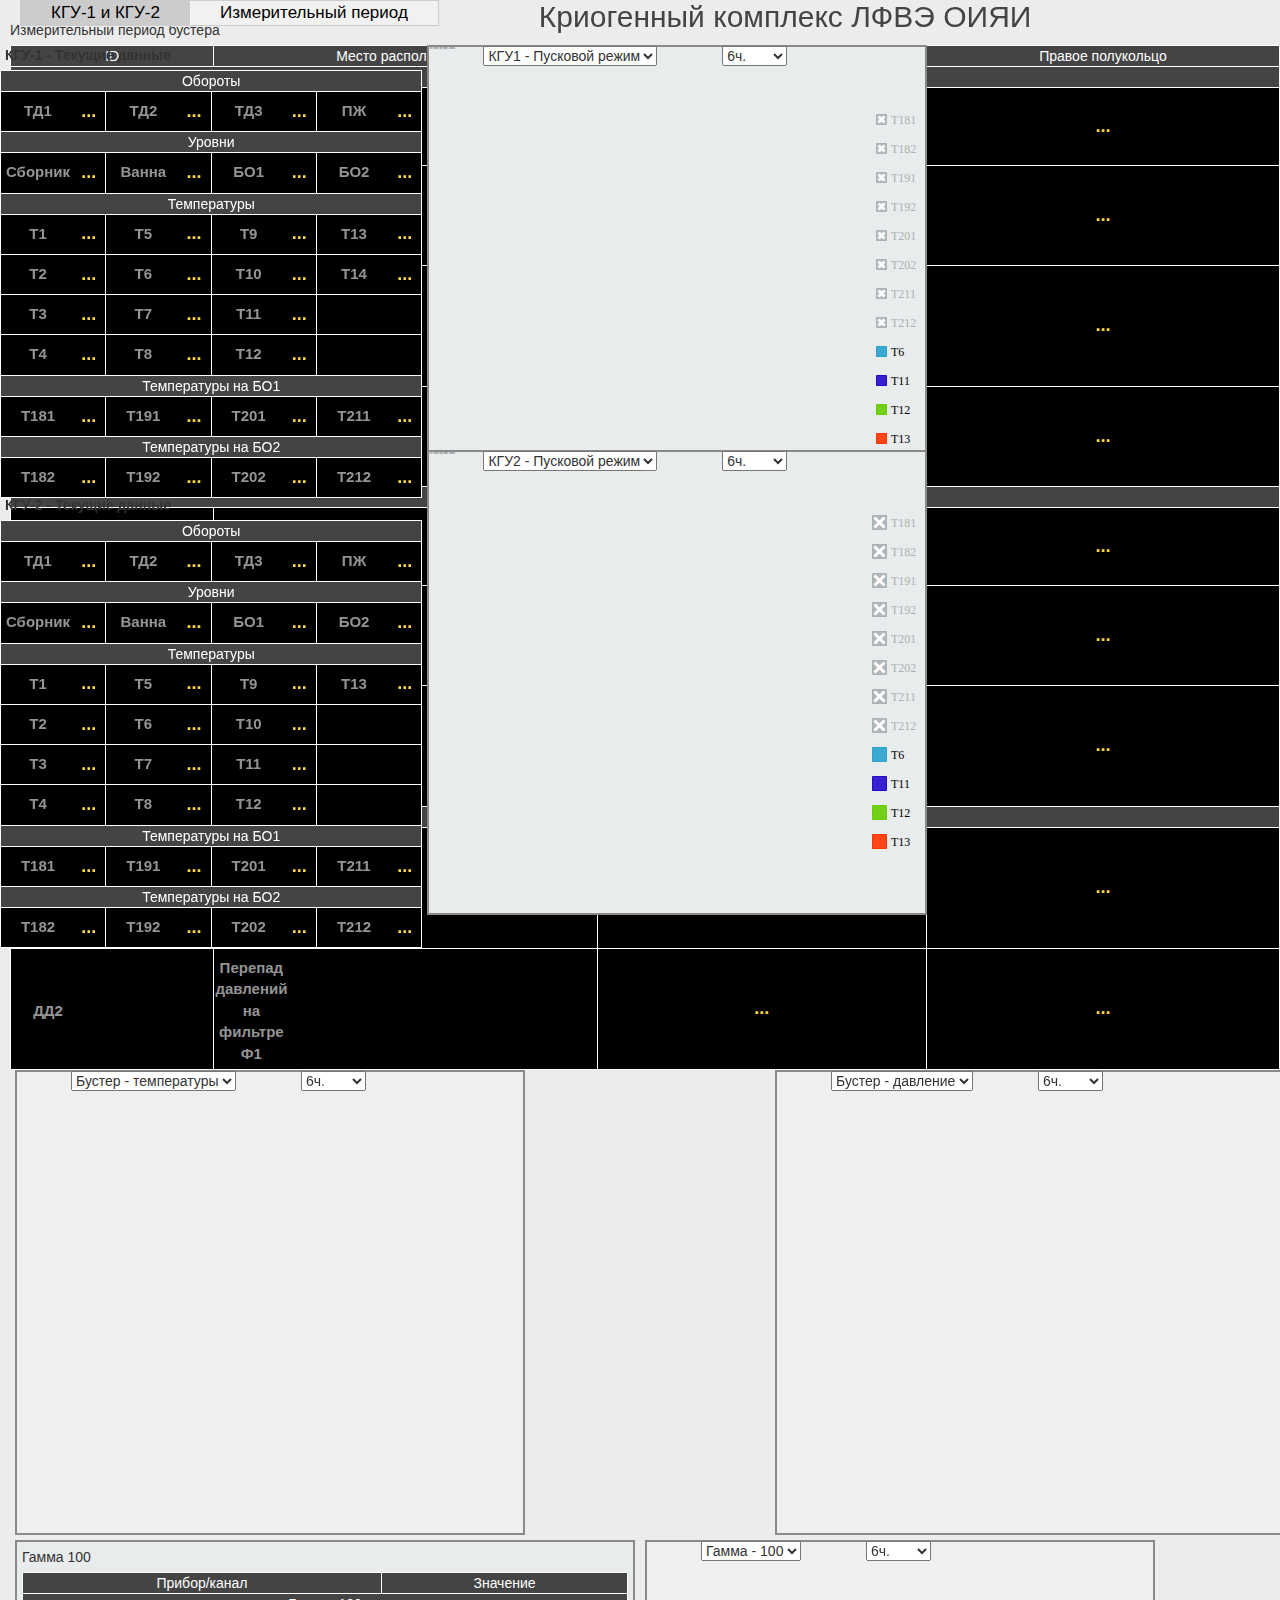
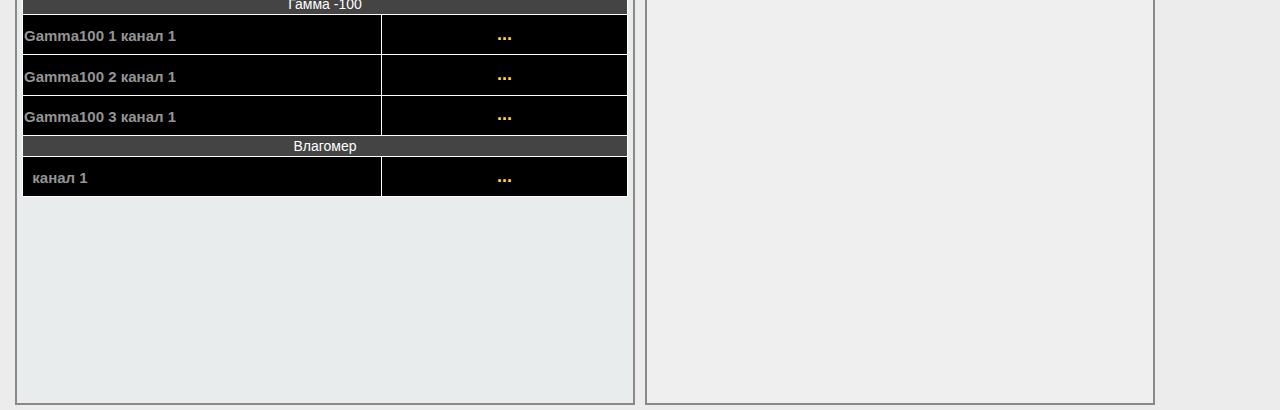
==== kgu4k/index.html @ 6a9b62e5 "Вс 04.04.21" ====
<!doctype html>
<html class="no-js" lang="">

<head>
    <script src="scripts/vendor/jquery.js"></script>
    <script src="amcharts/amcharts.js"></script>
    <script src="amcharts/serial.js"></script>
    <script src="amcharts/light.js"></script>
    <script src="amcharts/plugins/export/export.min.js"></script>
    <script src="scripts/canvasjs.min.js"></script>
    <script src="scripts/jquery.canvasjs.min.js"></script>
    <link rel="stylesheet" href="amcharts/plugins/export/export.css" type="text/css" media="all"/>
    <meta charset="utf-8">
    <meta name="description" content="">
    <meta name="viewport" content="width=device-width,initial-scale=1">
    <title>jinr arm v1</title>
    <!-- Place favicon.ico in the root directory -->
    <link rel="stylesheet" href="styles/main.css">
    <script src="scripts/vendor/modernizr.js"></script>
    <script src="scripts/vendor/pako.min.js"></script>
    <script src="scripts/vendor/jquery.js"></script>
    <script src="scripts/jquery.canvasjs.min.js"></script>
    <script src="scripts/plugins.js"></script>
    <script src="scripts/data.js"></script>
    <script src="scripts/js.cookie.js"></script>
    <script src="scripts/main.js"></script>
    <script src="scripts/tabs.js"></script>
    <meta http-equiv="Cache-Control" content="no-cache">
</head>

<body>

<div style="position: fixed;left: 0;top: 0;width: 100%;height: 5%">
    <ul class="tab" style="float: left;">
        <li><a href="javascript:void(0)" class="tablinks" onclick="openScr(event, 'All')" id="defaultOpen">КГУ-1 и
            КГУ-2</a></li>
        <li><a href="javascript:void(0)" class="tablinks" onclick="debugger;openScr(event, 'BOOSTER')">Измерительный период</a>
        </li>
    </ul>
    <h1 style="color: #444444; padding-left: 100px; float: left; margin: 0 0 0 0; font-size: 30px">Криогенный комплекс
        ЛФВЭ ОИЯИ</h1>
    <div id="timedisplay" style="float: left; padding-left: 10px"></div>
</div>


<div id="All" class="tabcontent">

    <div class="1dlines">
        <div class="1tablesContaner one_third  p11"><span class="d-head">КГУ-1 - Текущие данные</span>
            <table class="data-table" border="1">
                <tr>
                    <td class="b-head" colspan="4">Обороты</td>
                </tr>
                <tr>
                    <td>
                        <div class="c-head">ТД1</div>
                        <div class="int" data-id="45">...</div>
                    </td>
                    <td>
                        <div class="c-head">ТД2</div>
                        <div class="int" data-id="46">...</div>
                    </td>
                    <td>
                        <div class="c-head">ТД3</div>
                        <div class="int" data-id="47">...</div>
                    </td>
                    <td>
                        <div class="c-head">ПЖ</div>
                        <div class="int" data-id="51">...</div>
                    </td>
                </tr>
                <tr>
                    <td class="b-head" colspan="4">Уровни</td>
                </tr>
                <tr>
                    <td>
                        <div class="c-head">Сборник</div>
                        <div class="float" data-id="35">...</div>
                    </td>
                    <td>
                        <div class="c-head">Ванна</div>
                        <div class="float" data-id="36">...</div>
                    </td>
                    <td>
                        <div class="c-head">БО1</div>
                        <div class="float" data-id="32">...</div>
                    </td>
                    <td>
                        <div class="c-head">БО2</div>
                        <div class="float" data-id="33">...</div>
                    </td>
                </tr>
                <tr>
                    <td class="b-head" colspan="4">Температуры</td>
                </tr>
                <tr>
                    <td>
                        <div class="c-head">Т1</div>
                        <div class="float" data-id="5">...</div>
                    </td>
                    <td>
                        <div class="c-head">Т5</div>
                        <div class="float" data-id="11">...</div>
                    </td>
                    <td>
                        <div class="c-head">Т9</div>
                        <div class="float" data-id="23">...</div>
                    </td>
                    <td>
                        <div class="c-head">Т13</div>
                        <div class="float" data-id="111">...</div>
                    </td>
                </tr>
                <tr>
                    <td>
                        <div class="c-head">Т2</div>
                        <div class="float" data-id="7">...</div>
                    </td>
                    <td>
                        <div class="c-head">Т6</div>
                        <div class="float" data-id="12">...</div>
                    </td>
                    <td>
                        <div class="c-head">Т10</div>
                        <div class="float" data-id="24">...</div>
                    </td>
                        <td><div class="c-head">Т14</div><div class="float" data-id="31">...</div></td>                        
                </tr>
                <tr>
                    <td>
                        <div class="c-head">Т3</div>
                        <div class="float" data-id="9">...</div>
                    </td>
                    <td>
                        <div class="c-head">Т7</div>
                        <div class="float" data-id="26">...</div>
                    </td>
                    <td>
                        <div class="c-head">Т11</div>
                        <div class="float" data-id="28">...</div>
                    </td>
                    <td></td>
                </tr>
                <tr>
                    <td>
                        <div class="c-head">Т4</div>
                        <div class="float" data-id="10">...</div>
                    </td>
                    <td>
                        <div class="c-head">Т8</div>
                        <div class="float" data-id="27">...</div>
                    </td>
                    <td>
                        <div class="c-head">Т12</div>
                        <div class="float" data-id="29">...</div>
                    </td>
                    <td></td>
                </tr>
                <tr>
                    <td class="b-head" colspan="4">Температуры на БО1</td>
                </tr>
                <tr>
                    <td>
                        <div class="c-head">Т181</div>
                        <div class="float" data-id="14">...</div>
                    </td>
                    <td>
                        <div class="c-head">Т191</div>
                        <div class="float" data-id="15">...</div>
                    </td>
                    <td>
                        <div class="c-head">Т201</div>
                        <div class="float" data-id="16">...</div>
                    </td>
                    <td>
                        <div class="c-head">Т211</div>
                        <div class="float" data-id="17">...</div>
                    </td>
                </tr>
                <tr>
                    <td class="b-head" colspan="4">Температуры на БО2</td>
                </tr>
                <tr>
                    <td>
                        <div class="c-head">Т182</div>
                        <div class="float" data-id="18">...</div>
                    </td>
                    <td>
                        <div class="c-head">Т192</div>
                        <div class="float" data-id="19">...</div>
                    </td>
                    <td>
                        <div class="c-head">Т202</div>
                        <div class="float" data-id="20">...</div>
                    </td>
                    <td>
                        <div class="c-head">Т212</div>
                        <div class="float" data-id="21">...</div>
                    </td>
                </tr>
            </table>
        </div>

        <div class=" one_third  p12">
            <select class="graphSelect" name="" id="ch2modeselect" OnChange='ch2modechange()'>
                <option value="kgu1s" selected="selected">КГУ1 - Пусковой режим</option>
                <option value="kgu1w">КГУ1 - Рабочий режим</option>
                <option value="kgu1l">КГУ1 - Уровни</option>
                <option value="kgu12l">Уровни КГУ1-КГУ2 (%)</option>
            </select>
            <select class="graphSelect" name="" id="ch2periodselect" OnChange='ch2periodchange()'>
                <option value="online">onLine</option>
                <option value="1h">1ч.</option>
                <option value="6h" selected="selected">6ч.</option>
                <option value="24h">24ч.</option>
            </select>
            <div style="float:none" id="chart2" class="graphContaner"></div>
        </div>
    </div>
    <div class="1dlines">
        <div class="1tablesContaner one_third  p21"> <span class="d-head">КГУ-2 - Текущие данные</span>
            <table class="data-table" border="1">
                <tr>
                    <td class="b-head" colspan="4">Обороты</td>
                </tr>
                <tr>
                    <td>
                        <div class="c-head">ТД1</div>
                        <div class="int" data-id="95">...</div>
                    </td>
                    <td>
                        <div class="c-head">ТД2</div>
                        <div class="int" data-id="96">...</div>
                    </td>
                    <td>
                        <div class="c-head">ТД3</div>
                        <div class="int" data-id="97">...</div>
                    </td>
                    <td>
                        <div class="c-head">ПЖ</div>
                        <div class="int" data-id="101">...</div>
                    </td>
                </tr>
                <tr>
                    <td class="b-head" colspan="4">Уровни</td>
                </tr>
                <tr>
                    <td>
                        <div class="c-head">Сборник</div>
                        <div class="float" data-id="85">...</div>
                    </td>
                    <td>
                        <div class="c-head">Ванна</div>
                        <div class="float" data-id="86">...</div>
                    </td>
                    <td>
                        <div class="c-head">БО1</div>
                        <div class="float" data-id="82">...</div>
                    </td>
                    <td>
                        <div class="c-head">БО2</div>
                        <div class="float" data-id="83">...</div>
                    </td>
                </tr>
                <tr>
                    <td class="b-head" colspan="4">Температуры</td>
                </tr>
                <tr>
                    <td>
                        <div class="c-head">Т1</div>
                        <div class="float" data-id="55">...</div>
                    </td>
                    <td>
                        <div class="c-head">Т5</div>
                        <div class="float" data-id="61">...</div>
                    </td>
                    <td>
                        <div class="c-head">Т9</div>
                        <div class="float" data-id="73">...</div>
                    </td>
                    <td>
                        <div class="c-head">Т13</div>
                        <div class="float" data-id="112">...</div>
                    </td>
                </tr>
                <tr>
                    <td>
                        <div class="c-head">Т2</div>
                        <div class="float" data-id="57">...</div>
                    </td>
                    <td>
                        <div class="c-head">Т6</div>
                        <div class="float" data-id="62">...</div>
                    </td>
                    <td>
                        <div class="c-head">Т10</div>
                        <div class="float" data-id="74">...</div>
                    </td>
                    <td></td>
                </tr>
                <tr>
                    <td>
                        <div class="c-head">Т3</div>
                        <div class="float" data-id="59">...</div>
                    </td>
                    <td>
                        <div class="c-head">Т7</div>
                        <div class="float" data-id="76">...</div>
                    </td>
                    <td>
                        <div class="c-head">Т11</div>
                        <div class="float" data-id="78">...</div>
                    </td>
                    <td></td>
                </tr>
                <tr>
                    <td>
                        <div class="c-head">Т4</div>
                        <div class="float" data-id="60">...</div>
                    </td>
                    <td>
                        <div class="c-head">Т8</div>
                        <div class="float" data-id="77">...</div>
                    </td>
                    <td>
                        <div class="c-head">Т12</div>
                        <div class="float" data-id="79">...</div>
                    </td>
                    <td data-id=""></td>
                </tr>
                <tr>
                    <td class="b-head" colspan="4">Температуры на БО1</td>
                </tr>
                <tr>
                    <td>
                        <div class="c-head">Т181</div>
                        <div class="float" data-id="64">...</div>
                    </td>
                    <td>
                        <div class="c-head">Т191</div>
                        <div class="float" data-id="65">...</div>
                    </td>
                    <td>
                        <div class="c-head">Т201</div>
                        <div class="float" data-id="66">...</div>
                    </td>
                    <td>
                        <div class="c-head">Т211</div>
                        <div class="float" data-id="67">...</div>
                    </td>
                </tr>
                <tr>
                    <td class="b-head" colspan="4">Температуры на БО2</td>
                </tr>
                <tr>
                    <td>
                        <div class="c-head">Т182</div>
                        <div class="float" data-id="68">...</div>
                    </td>
                    <td>
                        <div class="c-head">Т192</div>
                        <div class="float" data-id="69">...</div>
                    </td>
                    <td>
                        <div class="c-head">Т202</div>
                        <div class="float" data-id="70">...</div>
                    </td>
                    <td>
                        <div class="c-head">Т212</div>
                        <div class="float" data-id="71">...</div>
                    </td>
                </tr>
            </table>
        </div>
        <div  class="one_third  p22">
            <select class="graphSelect" name="" id="ch3modeselect" OnChange='ch3modechange() '>
                <option value="kgu2s" selected="selected">КГУ2 - Пусковой режим</option>
                <option value="kgu2w">КГУ2 - Рабочий режим</option>
                <option value="kgu2l">КГУ2 - Уровни</option>
                <option value="kgu12l">Уровни КГУ1-КГУ2 (%)</option>
            </select>
            <select class="graphSelect" name="" id="ch3periodselect" OnChange='ch3periodchange() '>
                <option value="online">onLine</option>
                <option value="1h">1ч.</option>
                <option value="6h" selected="selected">6ч.</option>
                <option value="24h">24ч.</option>
            </select>
            <div style="float:none" id="chart3" class="graphContaner"></div>
        </div>
    </div>
    <div id="l1" class="dlines">
        <div class="p13">Измерительный период бустера
            <table class="booster-table" border="1">
                <tr>
                    <td>
                        <div class="b-head">ID</div>
                    </td>

                    <td>
                        <div class="b-head">Место расположения</div>
                    </td>
                    <td>
                        <div class="b-head">Левое полукольцо</div>
                    </td>
                    <td>
                        <div class="b-head">Правое полукольцо</div>
                    </td>
                </tr>
                <tr>
                    <td class="b-head" colspan="4">Температуры</td>
                </tr>

                <tr>
                    <td>
                        <div class="c-head">T1</div>
                    </td>
                    <td>
                        <div class="c-head">Т. гелия на входе в ИП</div>
                    </td>
                    <td>
                        <div class="float" data-idb="LT1">...</div>
                    </td>
                    <td>
                        <div class="float" data-idb="RT1">...</div>
                    </td>
                </tr>
                <tr>
                    <td>
                        <div class="c-head">T2</div>
                    </td>
                    <td>
                        <div class="c-head">Т. гелия на входе в полукольцо</div>
                    </td>
                    <td>
                        <div class="float" data-idb="LT2">...</div>
                    </td>
                    <td>
                        <div class="float" data-idb="RT2">...</div>
                    </td>
                </tr>
                <tr>
                    <td>
                        <div class="c-head">T3</div>
                    </td>
                    <td>
                        <div class="c-head">Т. гелия на выходе из полукольца</div>
                    </td>
                    <td>
                        <div class="float" data-idb="LT3">...</div>
                    </td>
                    <td>
                        <div class="float" data-idb="RT3">...</div>
                    </td>
                </tr>
                <tr>
                    <td>
                        <div class="c-head">T4</div>
                    </td>
                    <td>
                        <div class="c-head">Т. гелия на выходе из ИП</div>
                    </td>
                    <td>
                        <div class="float" data-idb="LT4">...</div>
                    </td>
                    <td>
                        <div class="float" data-idb="RT4">...</div>
                    </td>
                </tr>


                <tr>
                    <td class="b-head" colspan="4">Давление</td>
                </tr>
                <tr>
                    <td>
                        <div class="c-head">Д3</div>
                    </td>
                    <td>
                        <div class="c-head">Д. гелия на входе в ИП</div>
                    </td>
                    <td>
                        <div class="float" data-idb="LD3">...</div>
                    </td>
                    <td>
                        <div class="float" data-idb="RD3">...</div>
                    </td>
                </tr>
                <tr>
                    <td>
                        <div class="c-head">Д2</div>
                    </td>
                    <td>
                        <div class="c-head">Д. гелия на входе в полукольцо</div>
                    </td>
                    <td>
                        <div class="float" data-idb="LD2">...</div>
                    </td>
                    <td>
                        <div class="float" data-idb="RD2">...</div>
                    </td>
                </tr>
                <tr>
                    <td>
                        <div class="c-head">Д1</div>
                    </td>
                    <td>
                        <div class="c-head">Д. гелия на выходе из полукольца</div>
                    </td>
                    <td>
                        <div class="float" data-idb="LD1">...</div>
                    </td>
                    <td>
                        <div class="float" data-idb="RD1">...</div>
                    </td>
                </tr>
                <tr>
                    <td class="b-head" colspan="4">перепады давления</td>
                </tr>
                <tr>
                    <td>
                        <div class="c-head">ДД1</div>
                    </td>
                    <td>
                        <div class="c-head">Перепад давлений на входе и выходе ИП</div>
                    </td>
                    <td>
                        <div class="float" data-idb="LDD1">...</div>
                    </td>
                    <td>
                        <div class="float" data-idb="RDD1">...</div>
                    </td>
                </tr>

                <tr>
                    <td>
                        <div class="c-head">ДД2</div>
                    </td>
                    <td>
                        <div class="c-head">Перепад давлений на фильтре Ф1</div>
                    </td>
                    <td>
                        <div class="float" data-idb="LDD2">...</div>
                    </td>
                    <td>
                        <div class="float" data-idb="RDD2">...</div>
                    </td>
                </tr>

            </table>
        </div>
        <div style="float:left">
            <select class="graphSelect" name="">
                <option value="booster_temp">Бустер - температуры</option>
            </select>
            <select class="graphSelect" name="" id="chBoosterPeriodSelect" OnChange='chBoosterPeriodSelectchange() '>
                <option value="online">onLine</option>
                <option value="1h">1ч.</option>
                <option value="6h" selected="selected">6ч.</option>
                <option value="24h">24ч.</option>
            </select>
            <div style="float:none" id="chartBooster" class="graphContaner"></div>
        </div>
        <div style="float:right">
            <select class="graphSelect" name="">
                <option value="booster_temp">Бустер - давление</option>
            </select>

            <select class="graphSelect" name="" id="chBoosterPeriodSelect" OnChange='chBoosterPeriodSelectchange() '>
                <option value="online">onLine</option>
                <option value="1h">1ч.</option>
                <option value="6h" selected="selected">6ч.</option>
                <option value="24h">24ч.</option>
            </select>
            <div style="float:none" id="chartBooster" class="graphContaner"></div>
        </div>


    </div>
    <div id="l1" class="dlines">
        <div class="tablesContaner">Гамма 100
            <table class="booster-table" border="1">
                <tr>

                    <td>
                        <div class="b-head">Прибор/канал</div>
                    </td>
                    <td>
                        <div class="b-head">Значение</div>
                    </td>
                </tr>
                <tr>
                    <td class="b-head" colspan="4">Гамма -100</td>
                </tr>

                <tr>
                    <td>
                        <div class="c-head">Gamma100&nbsp1&nbspканал&nbsp1</div>
                    </td>
                    <td>
                        <div class="float" data-idb="Gamma100_1_ch1">...</div>
                    </td>
                </tr>
                <tr>
                    <td>
                        <div class="c-head">Gamma100&nbsp2&nbspканал&nbsp1</div>
                    </td>
                    <td>
                        <div class="float" data-idb="Gamma100_2_ch1">...</div>
                    </td>
                </tr>
                <tr>
                    <td>
                        <div class="c-head">Gamma100&nbsp3&nbspканал&nbsp1</div>
                    </td>
                    <td>
                        <div class="float" data-idb="Gamma100_2_ch1">...</div>
                    </td>
                </tr>
                <tr>
                    <td class="b-head" colspan="4">Влагомер</td>
                </tr>
                <tr>
                    <td>
                        <div class="c-head"> канал 1 </div>
                    </td>
                    <td>
                        <div class="float" data-idb="Vlagomer_ch1_par2">...</div>
                    </td>
                </tr>


            </table>
        </div>
        <div style="float:left">
            <select class="graphSelect" name="">
                <option value="booster_temp">Гамма - 100</option>
            </select>
            <select class="graphSelect" name="" id="chBoosterPeriodSelect" OnChange='chBoosterPeriodSelectchange() '>
                <option value="online">onLine</option>
                <option value="1h">1ч.</option>
                <option value="6h" selected="selected">6ч.</option>
                <option value="24h">24ч.</option>
            </select>
            <div style="float:none" id="chartBooster" class="graphContaner"></div>
        </div>


    </div>



</div>



<div id="BOOSTER" class="tabcontent">
    <div id="l1" class="dlines">
        <div class="tablesContaner">
            <table class="booster-table" border="1">
                <tr>
                    <td>
                        <div class="b-head">ID</div>
                    </td>

                    <td>
                        <div class="b-head">Место расположения</div>
                    </td>
                    <td>
                        <div class="b-head">Левое полукольцо</div>
                    </td>
                    <td>
                        <div class="b-head">Правое полукольцо</div>
                    </td>
                </tr>
                <tr>
                    <td class="b-head" colspan="4">Температуры</td>
                </tr>

                <tr>
                    <td>
                        <div class="c-head">T1</div>
                    </td>
                    <td>
                        <div class="c-head">Температура гелия на входе в ИП</div>
                    </td>
                    <td>
                        <div class="float" data-idb="LT1">...</div>
                    </td>
                    <td>
                        <div class="float" data-idb="RT1">...</div>
                    </td>
                </tr>
                <tr>
                    <td>
                        <div class="c-head">T2</div>
                    </td>
                    <td>
                        <div class="c-head">Температура гелия на входе в полукольцо</div>
                    </td>
                    <td>
                        <div class="float" data-idb="LT2">...</div>
                    </td>
                    <td>
                        <div class="float" data-idb="RT2">...</div>
                    </td>
                </tr>
                <tr>
                    <td>
                        <div class="c-head">T3</div>
                    </td>
                    <td>
                        <div class="c-head">Температура гелия на выходе из полукольца</div>
                    </td>
                    <td>
                        <div class="float" data-idb="LT3">...</div>
                    </td>
                    <td>
                        <div class="float" data-idb="RT3">...</div>
                    </td>
                </tr>
                <tr>
                    <td>
                        <div class="c-head">T4</div>
                    </td>
                    <td>
                        <div class="c-head">Температура гелия на выходе из ИП</div>
                    </td>
                    <td>
                        <div class="float" data-idb="LT4">...</div>
                    </td>
                    <td>
                        <div class="float" data-idb="RT4">...</div>
                    </td>
                </tr>


                <tr>
                    <td class="b-head" colspan="4">Давление</td>
                </tr>
                <tr>
                    <td>
                        <div class="c-head">Д3</div>
                    </td>
                    <td>
                        <div class="c-head">Давление гелия на входе в ИП</div>
                    </td>
                    <td>
                        <div class="float" data-idb="LD3">...</div>
                    </td>
                    <td>
                        <div class="float" data-idb="RD3">...</div>
                    </td>
                </tr>
                <tr>
                    <td>
                        <div class="c-head">Д2</div>
                    </td>
                    <td>
                        <div class="c-head">Давление гелия на входе в полукольцо</div>
                    </td>
                    <td>
                        <div class="float" data-idb="LD2">...</div>
                    </td>
                    <td>
                        <div class="float" data-idb="RD2">...</div>
                    </td>
                </tr>
                <tr>
                    <td>
                        <div class="c-head">Д1</div>
                    </td>
                    <td>
                        <div class="c-head">Давление гелия на выходе из полукольца</div>
                    </td>
                    <td>
                        <div class="float" data-idb="LD1">...</div>
                    </td>
                    <td>
                        <div class="float" data-idb="RD1">...</div>
                    </td>
                </tr>
                <tr>
                    <td class="b-head" colspan="4">перепады давления</td>
                </tr>
                <tr>
                    <td>
                        <div class="c-head">ДД1</div>
                    </td>
                    <td>
                        <div class="c-head">Перепад давлений на входе и выходе ИП</div>
                    </td>
                    <td>
                        <div class="float" data-idb="LDD1">...</div>
                    </td>
                    <td>
                        <div class="float" data-idb="RDD1">...</div>
                    </td>
                </tr>

                <tr>
                    <td>
                        <div class="c-head">ДД2</div>
                    </td>
                    <td>
                        <div class="c-head">Перепад давлений на фильтре Ф1</div>
                    </td>
                    <td>
                        <div class="float" data-idb="LDD2">...</div>
                    </td>
                    <td>
                        <div class="float" data-idb="RDD2">...</div>
                    </td>
                </tr>

            </table>
        </div>
    </div>
</div>


</body>

</html>
---- kgu4k/amcharts/plugins/export/export.css ----
/**
 * Drawing mode
 */
.amcharts-export-canvas {
	position: absolute;
	display: none;
	z-index: 1;
	top: 0;
	right: 0;
	bottom: 0;
	left: 0;
	background-color: #fff;
}
.amcharts-export-canvas.active {
	display: block;
}

/**
 * Menu; Rest state
 */
.amcharts-export-menu {
	position: absolute;
	z-index: 2;
	opacity: 0.5;
	color: #000;
}
.amcharts-main-div:hover .amcharts-export-menu, .amcharts-stock-div:hover .amcharts-export-menu, .amcharts-export-menu.active {
	opacity: 1;
}

.amcharts-export-menu-top-left > ul > li > ul:after {
	content: "";
	position: absolute;
	top: 13px;
	right: 100%;
	z-index: 1000;
	border-top: 7px solid transparent;
	border-left: 7px solid transparent;
	border-right: 7px solid #fff;
	border-bottom: 7px solid transparent;
}
.amcharts-export-menu-top-left > ul > li > ul > li:first-child > a:after {
	content: "";
	position: absolute;
	top: 12px;
	right: 100%;
	z-index: 1001;
	border-top: 8px solid transparent;
	border-left: 8px solid transparent;
	border-right: 8px solid #e2e2e2;
	border-bottom: 8px solid transparent;
}
.amcharts-export-menu-top-right > ul > li > ul:after {
	content: "";
	position: absolute;
	top: 13px;
	left: 100%;
	z-index: 1000;
	border-top: 7px solid transparent;
	border-left: 7px solid #fff;
	border-right: 7px solid transparent;
	border-bottom: 7px solid transparent;
}
.amcharts-export-menu-top-right > ul > li > ul > li:first-child > a:after {
	content: "";
	position: absolute;
	top: 12px;
	left: 100%;
	z-index: 1001;
	border-top: 8px solid transparent;
	border-left: 8px solid #e2e2e2;
	border-right: 8px solid transparent;
	border-bottom: 8px solid transparent;
}
.amcharts-export-menu-bottom-left > ul > li > ul:after {
	content: "";
	position: absolute;
	bottom: 13px;
	right: 100%;
	z-index: 1000;
	border-top: 7px solid transparent;
	border-left: 7px solid transparent;
	border-right: 7px solid #fff;
	border-bottom: 7px solid transparent;
}
.amcharts-export-menu-bottom-left > ul > li > ul > li:last-child > a:after {
	content: "";
	position: absolute;
	bottom: 12px;
	right: 100%;
	z-index: 1001;
	border-top: 8px solid transparent;
	border-left: 8px solid transparent;
	border-right: 8px solid #e2e2e2;
	border-bottom: 8px solid transparent;
}
.amcharts-export-menu-bottom-right > ul > li > ul:after {
	content: "";
	position: absolute;
	bottom: 13px;
	left: 100%;
	z-index: 1000;
	border-top: 7px solid transparent;
	border-left: 7px solid #fff;
	border-right: 7px solid transparent;
	border-bottom: 7px solid transparent;
}
.amcharts-export-menu-bottom-right > ul > li > ul > li:last-child > a:after {
	content: "";
	position: absolute;
	bottom: 12px;
	left: 100%;
	z-index: 1001;
	border-top: 8px solid transparent;
	border-left: 8px solid #e2e2e2;
	border-right: 8px solid transparent;
	border-bottom: 8px solid transparent;
}
.amcharts-export-menu ul {
	list-style: none;
	margin: 0;
	padding: 0;
}
.amcharts-export-menu li {
	position: relative;
	display: block;
	z-index: 1;
}
.amcharts-export-menu li > ul {
	position: absolute;
	display: none;
	border: 1px solid #e2e2e2;
	margin-top: -1px;
	background: #fff;
}
.amcharts-export-menu li > a {
	position: relative;
	display: block;
	color: #000;
	text-decoration: none;
	padding: 12px 12px;
	z-index: 2;
	white-space: nowrap;
	border-bottom: 1px solid #f2f2f2;
}
.amcharts-export-menu li:last-child > a {
	border-bottom: none;
}
.amcharts-export-menu li > a > img {
	border: none;
}
.amcharts-export-menu-top-left {
	top: 0;
	left: 0;
}
.amcharts-export-menu-bottom-left {
	bottom: 0;
	left: 0;
}
.amcharts-export-menu-top-right {
	top: 0;
	right: 0;
}
.amcharts-export-menu-bottom-right {
	bottom: 0;
	right: 0;
}

/**
 * Menu; Hover state
 */
.amcharts-export-menu li:hover > ul,
.amcharts-export-menu li.active > ul {
	display: block;
}
.amcharts-export-menu li:hover > a,
.amcharts-export-menu li.active > a {
	color: #fff;
	background-color: #636363;
}
.amcharts-export-menu-top-left li:hover > ul,
.amcharts-export-menu-top-left li.active > ul {
	left: 100%;
	top: 0;
}
.amcharts-export-menu-bottom-left li:hover > ul,
.amcharts-export-menu-bottom-left li.active > ul {
	left: 100%;
	bottom: 0;
}
.amcharts-export-menu-top-right li:hover > ul,
.amcharts-export-menu-top-right li.active > ul {
	top: 0;
	right: 100%;
}
.amcharts-export-menu-bottom-right li:hover > ul,
.amcharts-export-menu-bottom-right li.active > ul {
	bottom: 0;
	right: 100%;
}

/**
 * Menu; custom class
 */
.amcharts-export-menu .export-main > a, .amcharts-export-menu .export-drawing > a, .amcharts-export-menu .export-delayed-capturing > a {
	display: block;
	overflow: hidden;
	text-indent: -13333337px;
	width: 36px;
	height: 36px;
	padding: 0;
	background-repeat: no-repeat;
	background-image: url('data:image/svg+xml;charset=utf8,%3Csvg%20xmlns%3D%22http%3A%2F%2Fwww.w3.org%2F2000%2Fsvg%22%20xmlns%3Axlink%3D%22http%3A%2F%2Fwww.w3.org%2F1999%2Fxlink%22%20width%3D%2211px%22%20height%3D%2214px%22%3E%3Cpath%20d%3D%22M3%2C0%20L8%2C0%20L8%2C5%20L11%2C5%20L5.5%2C10%20L0%2C5%20L3%2C5%20L03%2C0%22%20fill%3D%22%23888%22%2F%3E%3Crect%20x%3D%220%22%20y%3D%2212%22%20fill%3D%22%23888%22%20width%3D%2211%22%20height%3D%222%22%2F%3E%3C%2Fsvg%3E');
	background-color: #fff;
	background-position: center;
	-webkit-box-shadow: 1px 1px 3px 0px rgba(0,0,0,0.5);
	-moz-box-shadow: 1px 1px 3px 0px rgba(0,0,0,0.5);
	box-shadow: 1px 1px 3px 0px rgba(0,0,0,0.5);
	border-radius: 18px;
	margin: 8px 8px 0 10px;
}
.amcharts-export-menu .export-drawing > a {
	background-image: url('data:image/svg+xml;charset=utf8,%3Csvg%20xmlns%3D%22http%3A%2F%2Fwww.w3.org%2F2000%2Fsvg%22%20xmlns%3Axlink%3D%22http%3A%2F%2Fwww.w3.org%2F1999%2Fxlink%22%20version%3D%221.1%22%20width%3D%2216px%22%20height%3D%2217px%22%3E%3Crect%20x%3D%220%22%20y%3D%2216%22%20fill%3D%22%23888%22%20width%3D%2214%22%20height%3D%221%22%2F%3E%3Cpath%20transform%3D%22translate(-12%2C-10)%22%20fill%3D%22%23888%22%20d%3D%22M17.098%2C20.305c-0.142%2C0.146%2C0.101%2C0.04%2C0.137%2C0.004c0.027-0.028%2C0.204-0.09%2C0.484-0.09c0.338%2C0%2C0.626%2C0.092%2C0.787%2C0.255%20c0.473%2C0.472%2C0.424%2C0.932%2C0.393%2C1.078l-2.521%2C1.055l-1.577-1.577l1.054-2.52c0.039-0.009%2C0.105-0.018%2C0.188-0.018%20c0.219%2C0%2C0.555%2C0.069%2C0.893%2C0.407c0.378%2C0.378%2C0.246%2C1.188%2C0.166%2C1.271C17.062%2C20.207%2C17.062%2C20.269%2C17.098%2C20.305z%20M26.984%2C14.472c-0.008-0.674-0.61-1.257-1.31-1.933c-0.134-0.129-0.679-0.673-0.809-0.808c-0.679-0.702-1.266-1.31-1.943-1.31%20c-0.37%2C0-0.734%2C0.207-1.114%2C0.587l-6.852%2C6.847c-0.012%2C0.016-2.877%2C7.354-2.877%2C7.354c-0.012%2C0.032%2C0%2C0.063%2C0.022%2C0.091%20c0.021%2C0.021%2C0.044%2C0.029%2C0.067%2C0.029c0.01%2C0%2C0.018-0.003%2C0.028-0.007c0%2C0%2C7.357-2.864%2C7.369-2.877l6.854-6.847%20C26.803%2C15.216%2C26.988%2C14.848%2C26.984%2C14.472z%22%2F%3E%3C%2Fsvg%3E');
}
.amcharts-export-menu .export-main:hover, .amcharts-export-menu .export-drawing:hover,
.amcharts-export-menu .export-main.active, .amcharts-export-menu .export-drawing.active {
	padding-bottom: 100px;
}
.amcharts-export-menu.amcharts-export-menu-bottom-left .export-main:hover, .amcharts-export-menu.amcharts-export-menu-bottom-left .export-drawing:hover, .amcharts-export-menu.amcharts-export-menu-bottom-right .export-main:hover, .amcharts-export-menu.amcharts-export-menu-bottom-right .export-drawing:hover,
.amcharts-export-menu.amcharts-export-menu-bottom-left .export-main.active, .amcharts-export-menu.amcharts-export-menu-bottom-left .export-drawing.active, .amcharts-export-menu.amcharts-export-menu-bottom-right .export-main.active, .amcharts-export-menu.amcharts-export-menu-bottom-right .export-drawing.active {
	padding-bottom: 0;
	padding-top: 100px;
}
.amcharts-export-menu .export-main:hover > a,
.amcharts-export-menu .export-main.active > a {
	background-image: url('data:image/svg+xml;charset=utf8,%3Csvg%20xmlns%3D%22http%3A%2F%2Fwww.w3.org%2F2000%2Fsvg%22%20xmlns%3Axlink%3D%22http%3A%2F%2Fwww.w3.org%2F1999%2Fxlink%22%20width%3D%2211px%22%20height%3D%2214px%22%3E%3Cpath%20d%3D%22M3%2C0%20L8%2C0%20L8%2C5%20L11%2C5%20L5.5%2C10%20L0%2C5%20L3%2C5%20L03%2C0%22%20fill%3D%22%23fff%22%2F%3E%3Crect%20x%3D%220%22%20y%3D%2212%22%20fill%3D%22%23fff%22%20width%3D%2211%22%20height%3D%222%22%2F%3E%3C%2Fsvg%3E');
}
.amcharts-export-menu .export-drawing:hover > a,
.amcharts-export-menu .export-drawing.active > a {
	background-image: url('data:image/svg+xml;charset=utf8,%3Csvg%20xmlns%3D%22http%3A%2F%2Fwww.w3.org%2F2000%2Fsvg%22%20xmlns%3Axlink%3D%22http%3A%2F%2Fwww.w3.org%2F1999%2Fxlink%22%20version%3D%221.1%22%20width%3D%2216px%22%20height%3D%2217px%22%3E%3Crect%20x%3D%220%22%20y%3D%2216%22%20fill%3D%22%23FFF%22%20width%3D%2214%22%20height%3D%221%22%2F%3E%3Cpath%20transform%3D%22translate(-12%2C-10)%22%20fill%3D%22%23FFF%22%20d%3D%22M17.098%2C20.305c-0.142%2C0.146%2C0.101%2C0.04%2C0.137%2C0.004c0.027-0.028%2C0.204-0.09%2C0.484-0.09c0.338%2C0%2C0.626%2C0.092%2C0.787%2C0.255%20c0.473%2C0.472%2C0.424%2C0.932%2C0.393%2C1.078l-2.521%2C1.055l-1.577-1.577l1.054-2.52c0.039-0.009%2C0.105-0.018%2C0.188-0.018%20c0.219%2C0%2C0.555%2C0.069%2C0.893%2C0.407c0.378%2C0.378%2C0.246%2C1.188%2C0.166%2C1.271C17.062%2C20.207%2C17.062%2C20.269%2C17.098%2C20.305z%20M26.984%2C14.472c-0.008-0.674-0.61-1.257-1.31-1.933c-0.134-0.129-0.679-0.673-0.809-0.808c-0.679-0.702-1.266-1.31-1.943-1.31%20c-0.37%2C0-0.734%2C0.207-1.114%2C0.587l-6.852%2C6.847c-0.012%2C0.016-2.877%2C7.354-2.877%2C7.354c-0.012%2C0.032%2C0%2C0.063%2C0.022%2C0.091%20c0.021%2C0.021%2C0.044%2C0.029%2C0.067%2C0.029c0.01%2C0%2C0.018-0.003%2C0.028-0.007c0%2C0%2C7.357-2.864%2C7.369-2.877l6.854-6.847%20C26.803%2C15.216%2C26.988%2C14.848%2C26.984%2C14.472z%22%2F%3E%3C%2Fsvg%3E');
}
.amcharts-export-menu .export-close > a,
.amcharts-export-menu .export-close:hover > a,
.amcharts-export-menu .export-close.active > a {
	background-image: url([data-uri]);
}

/**
 * Menu; Color picker
 */

.amcharts-export-menu .export-drawing-color {
	background: #000;
	width: 35px;
}
.amcharts-export-menu .export-drawing-color > a {
	display: block;
	overflow: hidden;
	text-indent: -13333337px;
}
.amcharts-export-menu .export-drawing-color-red {
	background: #f00;
}
.amcharts-export-menu .export-drawing-color-green {
	background: #0f0;
}
.amcharts-export-menu .export-drawing-color-blue {
	background: #00f;
}
.amcharts-export-menu .export-drawing-color-white {
	background: #fff;
}

/*
** Fallback
*/
.amcharts-export-fallback {
	position: absolute;
	top: 0;
	right: 0;
	bottom: 0;
	left: 0;
	background-color: #fff;
}
.amcharts-export-fallback textarea {
	border: none;
	outline: none;
	position: absolute;
	overflow: hidden;
	width: 100%;
	height: 100%;
	padding: 20px;
}
.amcharts-export-fallback-message {
	position: absolute;
	z-index: 1;
	padding: 20px;
	width: 100%;
	background-color: #fff;
}

/*
** DELAYED CAPTURING
*/
.amcharts-export-menu .export-delayed-capturing > a {
	text-indent: 0px;
	line-height: 36px;
	vertical-align: middle;
	text-align: center;
	background-image: none;
}

/*
** TRANSITION; OPACITY
*/
.amcharts-export-menu,
.amcharts-export-canvas .canvas-container {
	-webkit-transition: opacity 0.5s ease-out;
	-moz-transition: opacity 0.5s ease-out;
	-ms-transition: opacity 0.5s ease-out;
	-o-transition: opacity 0.5s ease-out;
	transition: opacity 0.5s ease-out;
}
.amcharts-export-canvas.dropbox .canvas-container {
	opacity: 0.5;
}


/*
** SHAPE
*/
.amcharts-export-menu .export-drawing-shape a {
	font: 0/0 a;
	text-shadow: none;
	color: transparent;
}
.amcharts-export-menu li img {
	height: 20px;
}


/*
** BRUSH
*/
.amcharts-export-menu .export-drawing-width a {
	text-align: center;
}
.amcharts-export-menu .export-drawing-width span {
	display: block;
	margin: 0 auto;
}
.amcharts-export-menu .export-drawing-width span > span {
	display: block;
	background: #000;
	border-radius: 100%;
}
.amcharts-export-menu .export-drawing-shape a:hover img,
.amcharts-export-menu .export-drawing-shape.active a img {
	-webkit-filter: invert(100%);
	filter: invert(100%);
}
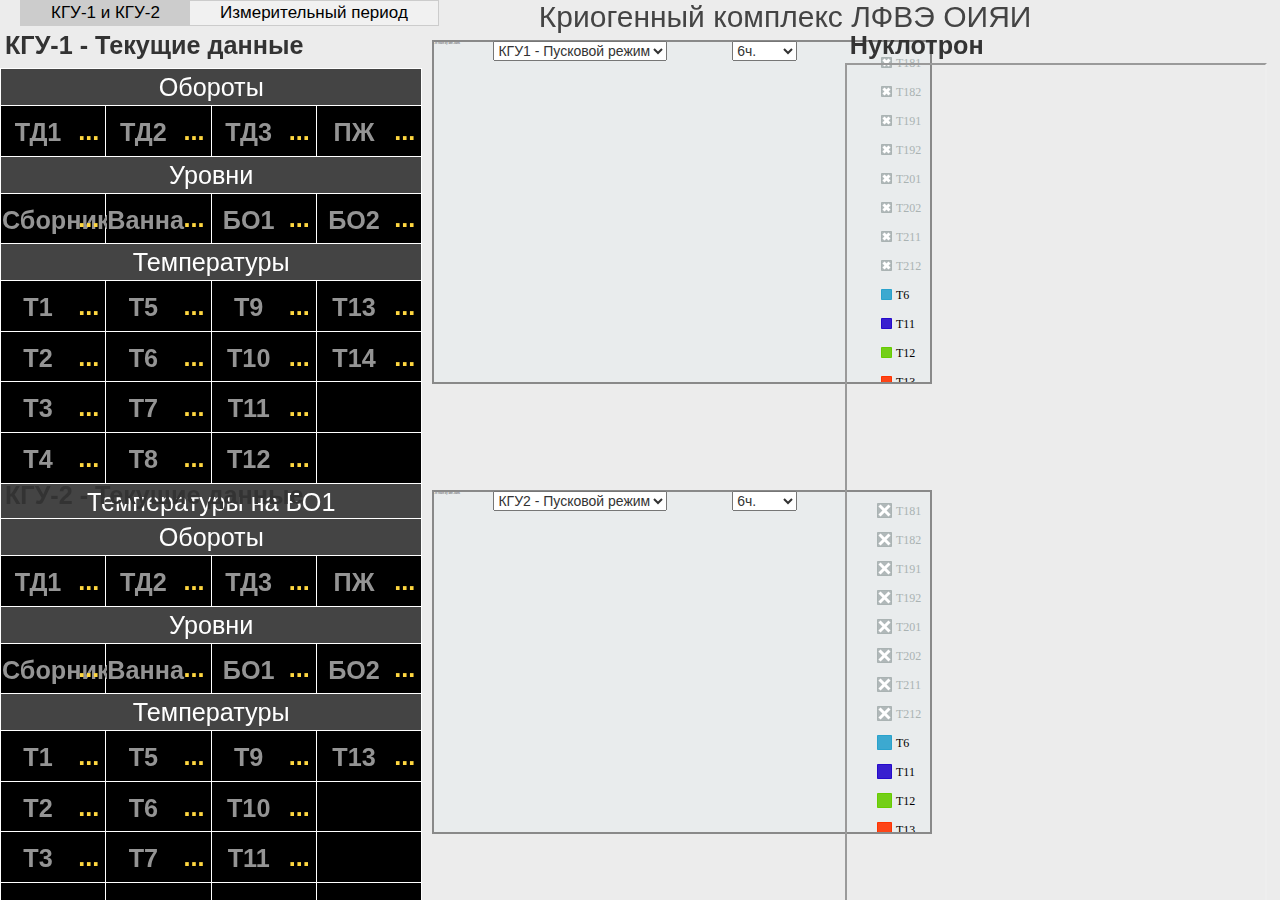
==== commit 4f1ff304: "Вс 04.04.21" ====
--- a/kgu4k/index.html
+++ b/kgu4k/index.html
@@ -199,9 +199,62 @@
                     </td>
                 </tr>
             </table>
+            <table class="booster-table" border="1">
+                <tr>
+
+                    <td>
+                        <div class="b-head">Прибор/канал</div>
+                    </td>
+                    <td>
+                        <div class="b-head">Значение</div>
+                    </td>
+                </tr>
+                <tr>
+                    <td class="b-head" colspan="4">Гамма -100</td>
+                </tr>
+
+                <tr>
+                    <td>
+                        <div class="c-head">Gamma100&nbsp1&nbspканал&nbsp1</div>
+                    </td>
+                    <td>
+                        <div class="float" data-idb="Gamma100_1_ch1">...</div>
+                    </td>
+                </tr>
+                <tr>
+                    <td>
+                        <div class="c-head">Gamma100&nbsp2&nbspканал&nbsp1</div>
+                    </td>
+                    <td>
+                        <div class="float" data-idb="Gamma100_2_ch1">...</div>
+                    </td>
+                </tr>
+                <tr>
+                    <td>
+                        <div class="c-head">Gamma100&nbsp3&nbspканал&nbsp1</div>
+                    </td>
+                    <td>
+                        <div class="float" data-idb="Gamma100_2_ch1">...</div>
+                    </td>
+                </tr>
+                <tr>
+                    <td class="b-head" colspan="4">Влагомер</td>
+                </tr>
+                <tr>
+                    <td>
+                        <div class="c-head"> канал 1 </div>
+                    </td>
+                    <td>
+                        <div class="float" data-idb="Vlagomer_ch1_par2">...</div>
+                    </td>
+                </tr>
+
+
+            </table>
+
         </div>
 
-        <div class=" one_third  p12">
+        <div class="grContaner one_third  p12">
             <select class="graphSelect" name="" id="ch2modeselect" OnChange='ch2modechange()'>
                 <option value="kgu1s" selected="selected">КГУ1 - Пусковой режим</option>
                 <option value="kgu1w">КГУ1 - Рабочий режим</option>
@@ -214,7 +267,7 @@
                 <option value="6h" selected="selected">6ч.</option>
                 <option value="24h">24ч.</option>
             </select>
-            <div style="float:none" id="chart2" class="graphContaner"></div>
+            <div  id="chart2" style="float:none" class="graphContaner"></div>
         </div>
     </div>
     <div class="1dlines">
@@ -371,8 +424,61 @@
                     </td>
                 </tr>
             </table>
+            <table class="booster-table" border="1">
+                <tr>
+
+                    <td>
+                        <div class="b-head">Прибор/канал</div>
+                    </td>
+                    <td>
+                        <div class="b-head">Значение</div>
+                    </td>
+                </tr>
+                <tr>
+                    <td class="b-head" colspan="4">Гамма -100</td>
+                </tr>
+
+                <tr>
+                    <td>
+                        <div class="c-head">Gamma100&nbsp1&nbspканал&nbsp1</div>
+                    </td>
+                    <td>
+                        <div class="float" data-idb="Gamma100_1_ch1">...</div>
+                    </td>
+                </tr>
+                <tr>
+                    <td>
+                        <div class="c-head">Gamma100&nbsp2&nbspканал&nbsp1</div>
+                    </td>
+                    <td>
+                        <div class="float" data-idb="Gamma100_2_ch1">...</div>
+                    </td>
+                </tr>
+                <tr>
+                    <td>
+                        <div class="c-head">Gamma100&nbsp3&nbspканал&nbsp1</div>
+                    </td>
+                    <td>
+                        <div class="float" data-idb="Gamma100_2_ch1">...</div>
+                    </td>
+                </tr>
+                <tr>
+                    <td class="b-head" colspan="4">Влагомер</td>
+                </tr>
+                <tr>
+                    <td>
+                        <div class="c-head"> канал 1 </div>
+                    </td>
+                    <td>
+                        <div class="float" data-idb="Vlagomer_ch1_par2">...</div>
+                    </td>
+                </tr>
+
+
+            </table>
+
         </div>
-        <div  class="one_third  p22">
+        <div  class="one_third  p22 grContaner">
             <select class="graphSelect" name="" id="ch3modeselect" OnChange='ch3modechange() '>
                 <option value="kgu2s" selected="selected">КГУ2 - Пусковой режим</option>
                 <option value="kgu2w">КГУ2 - Рабочий режим</option>
@@ -389,259 +495,8 @@
         </div>
     </div>
     <div id="l1" class="dlines">
-        <div class="p13">Измерительный период бустера
-            <table class="booster-table" border="1">
-                <tr>
-                    <td>
-                        <div class="b-head">ID</div>
-                    </td>
-
-                    <td>
-                        <div class="b-head">Место расположения</div>
-                    </td>
-                    <td>
-                        <div class="b-head">Левое полукольцо</div>
-                    </td>
-                    <td>
-                        <div class="b-head">Правое полукольцо</div>
-                    </td>
-                </tr>
-                <tr>
-                    <td class="b-head" colspan="4">Температуры</td>
-                </tr>
-
-                <tr>
-                    <td>
-                        <div class="c-head">T1</div>
-                    </td>
-                    <td>
-                        <div class="c-head">Т. гелия на входе в ИП</div>
-                    </td>
-                    <td>
-                        <div class="float" data-idb="LT1">...</div>
-                    </td>
-                    <td>
-                        <div class="float" data-idb="RT1">...</div>
-                    </td>
-                </tr>
-                <tr>
-                    <td>
-                        <div class="c-head">T2</div>
-                    </td>
-                    <td>
-                        <div class="c-head">Т. гелия на входе в полукольцо</div>
-                    </td>
-                    <td>
-                        <div class="float" data-idb="LT2">...</div>
-                    </td>
-                    <td>
-                        <div class="float" data-idb="RT2">...</div>
-                    </td>
-                </tr>
-                <tr>
-                    <td>
-                        <div class="c-head">T3</div>
-                    </td>
-                    <td>
-                        <div class="c-head">Т. гелия на выходе из полукольца</div>
-                    </td>
-                    <td>
-                        <div class="float" data-idb="LT3">...</div>
-                    </td>
-                    <td>
-                        <div class="float" data-idb="RT3">...</div>
-                    </td>
-                </tr>
-                <tr>
-                    <td>
-                        <div class="c-head">T4</div>
-                    </td>
-                    <td>
-                        <div class="c-head">Т. гелия на выходе из ИП</div>
-                    </td>
-                    <td>
-                        <div class="float" data-idb="LT4">...</div>
-                    </td>
-                    <td>
-                        <div class="float" data-idb="RT4">...</div>
-                    </td>
-                </tr>
-
-
-                <tr>
-                    <td class="b-head" colspan="4">Давление</td>
-                </tr>
-                <tr>
-                    <td>
-                        <div class="c-head">Д3</div>
-                    </td>
-                    <td>
-                        <div class="c-head">Д. гелия на входе в ИП</div>
-                    </td>
-                    <td>
-                        <div class="float" data-idb="LD3">...</div>
-                    </td>
-                    <td>
-                        <div class="float" data-idb="RD3">...</div>
-                    </td>
-                </tr>
-                <tr>
-                    <td>
-                        <div class="c-head">Д2</div>
-                    </td>
-                    <td>
-                        <div class="c-head">Д. гелия на входе в полукольцо</div>
-                    </td>
-                    <td>
-                        <div class="float" data-idb="LD2">...</div>
-                    </td>
-                    <td>
-                        <div class="float" data-idb="RD2">...</div>
-                    </td>
-                </tr>
-                <tr>
-                    <td>
-                        <div class="c-head">Д1</div>
-                    </td>
-                    <td>
-                        <div class="c-head">Д. гелия на выходе из полукольца</div>
-                    </td>
-                    <td>
-                        <div class="float" data-idb="LD1">...</div>
-                    </td>
-                    <td>
-                        <div class="float" data-idb="RD1">...</div>
-                    </td>
-                </tr>
-                <tr>
-                    <td class="b-head" colspan="4">перепады давления</td>
-                </tr>
-                <tr>
-                    <td>
-                        <div class="c-head">ДД1</div>
-                    </td>
-                    <td>
-                        <div class="c-head">Перепад давлений на входе и выходе ИП</div>
-                    </td>
-                    <td>
-                        <div class="float" data-idb="LDD1">...</div>
-                    </td>
-                    <td>
-                        <div class="float" data-idb="RDD1">...</div>
-                    </td>
-                </tr>
-
-                <tr>
-                    <td>
-                        <div class="c-head">ДД2</div>
-                    </td>
-                    <td>
-                        <div class="c-head">Перепад давлений на фильтре Ф1</div>
-                    </td>
-                    <td>
-                        <div class="float" data-idb="LDD2">...</div>
-                    </td>
-                    <td>
-                        <div class="float" data-idb="RDD2">...</div>
-                    </td>
-                </tr>
-
-            </table>
-        </div>
-        <div style="float:left">
-            <select class="graphSelect" name="">
-                <option value="booster_temp">Бустер - температуры</option>
-            </select>
-            <select class="graphSelect" name="" id="chBoosterPeriodSelect" OnChange='chBoosterPeriodSelectchange() '>
-                <option value="online">onLine</option>
-                <option value="1h">1ч.</option>
-                <option value="6h" selected="selected">6ч.</option>
-                <option value="24h">24ч.</option>
-            </select>
-            <div style="float:none" id="chartBooster" class="graphContaner"></div>
-        </div>
-        <div style="float:right">
-            <select class="graphSelect" name="">
-                <option value="booster_temp">Бустер - давление</option>
-            </select>
-
-            <select class="graphSelect" name="" id="chBoosterPeriodSelect" OnChange='chBoosterPeriodSelectchange() '>
-                <option value="online">onLine</option>
-                <option value="1h">1ч.</option>
-                <option value="6h" selected="selected">6ч.</option>
-                <option value="24h">24ч.</option>
-            </select>
-            <div style="float:none" id="chartBooster" class="graphContaner"></div>
-        </div>
-
-
-    </div>
-    <div id="l1" class="dlines">
-        <div class="tablesContaner">Гамма 100
-            <table class="booster-table" border="1">
-                <tr>
-
-                    <td>
-                        <div class="b-head">Прибор/канал</div>
-                    </td>
-                    <td>
-                        <div class="b-head">Значение</div>
-                    </td>
-                </tr>
-                <tr>
-                    <td class="b-head" colspan="4">Гамма -100</td>
-                </tr>
-
-                <tr>
-                    <td>
-                        <div class="c-head">Gamma100&nbsp1&nbspканал&nbsp1</div>
-                    </td>
-                    <td>
-                        <div class="float" data-idb="Gamma100_1_ch1">...</div>
-                    </td>
-                </tr>
-                <tr>
-                    <td>
-                        <div class="c-head">Gamma100&nbsp2&nbspканал&nbsp1</div>
-                    </td>
-                    <td>
-                        <div class="float" data-idb="Gamma100_2_ch1">...</div>
-                    </td>
-                </tr>
-                <tr>
-                    <td>
-                        <div class="c-head">Gamma100&nbsp3&nbspканал&nbsp1</div>
-                    </td>
-                    <td>
-                        <div class="float" data-idb="Gamma100_2_ch1">...</div>
-                    </td>
-                </tr>
-                <tr>
-                    <td class="b-head" colspan="4">Влагомер</td>
-                </tr>
-                <tr>
-                    <td>
-                        <div class="c-head"> канал 1 </div>
-                    </td>
-                    <td>
-                        <div class="float" data-idb="Vlagomer_ch1_par2">...</div>
-                    </td>
-                </tr>
-
-
-            </table>
-        </div>
-        <div style="float:left">
-            <select class="graphSelect" name="">
-                <option value="booster_temp">Гамма - 100</option>
-            </select>
-            <select class="graphSelect" name="" id="chBoosterPeriodSelect" OnChange='chBoosterPeriodSelectchange() '>
-                <option value="online">onLine</option>
-                <option value="1h">1ч.</option>
-                <option value="6h" selected="selected">6ч.</option>
-                <option value="24h">24ч.</option>
-            </select>
-            <div style="float:none" id="chartBooster" class="graphContaner"></div>
+        <div class="one_third p13" style="height: 95%" ><span class="d-head">Нуклотрон</span>
+            <iframe src="http://nucloweb.jinr.ru/thermometry/" width="100%" height="100%" allowfullscreen></iframe>
         </div>
 
 
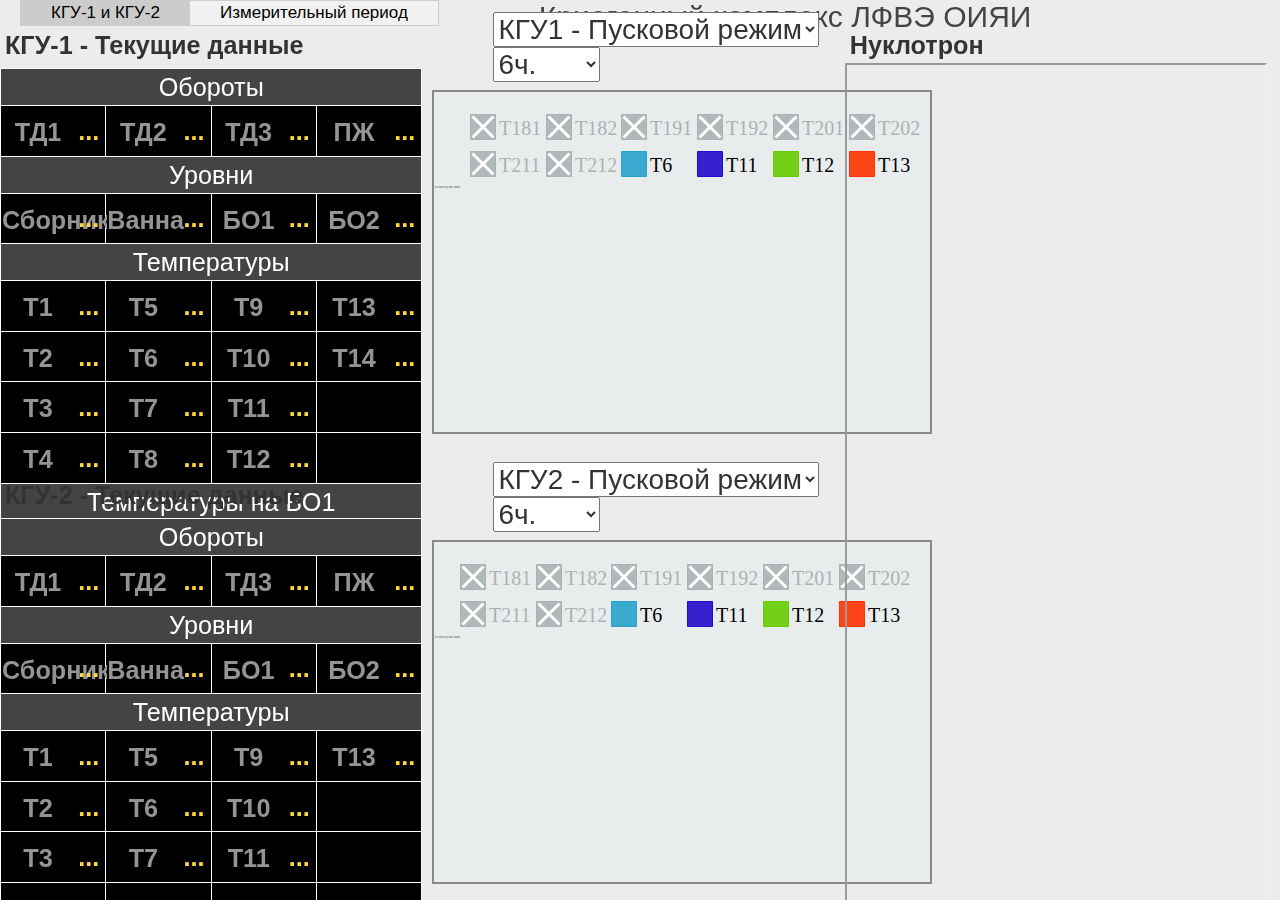
==== commit ee01f23a: "19.04.2021" ====
--- a/kgu4k/index.html
+++ b/kgu4k/index.html
@@ -242,7 +242,7 @@
                 </tr>
                 <tr>
                     <td>
-                        <div class="c-head"> канал 1 </div>
+                        <div class="c-head"> канал&nbsp1 </div>
                     </td>
                     <td>
                         <div class="float" data-idb="Vlagomer_ch1_par2">...</div>
@@ -467,7 +467,7 @@
                 </tr>
                 <tr>
                     <td>
-                        <div class="c-head"> канал 1 </div>
+                        <div class="c-head"> канал&nbsp1 </div>
                     </td>
                     <td>
                         <div class="float" data-idb="Vlagomer_ch1_par2">...</div>
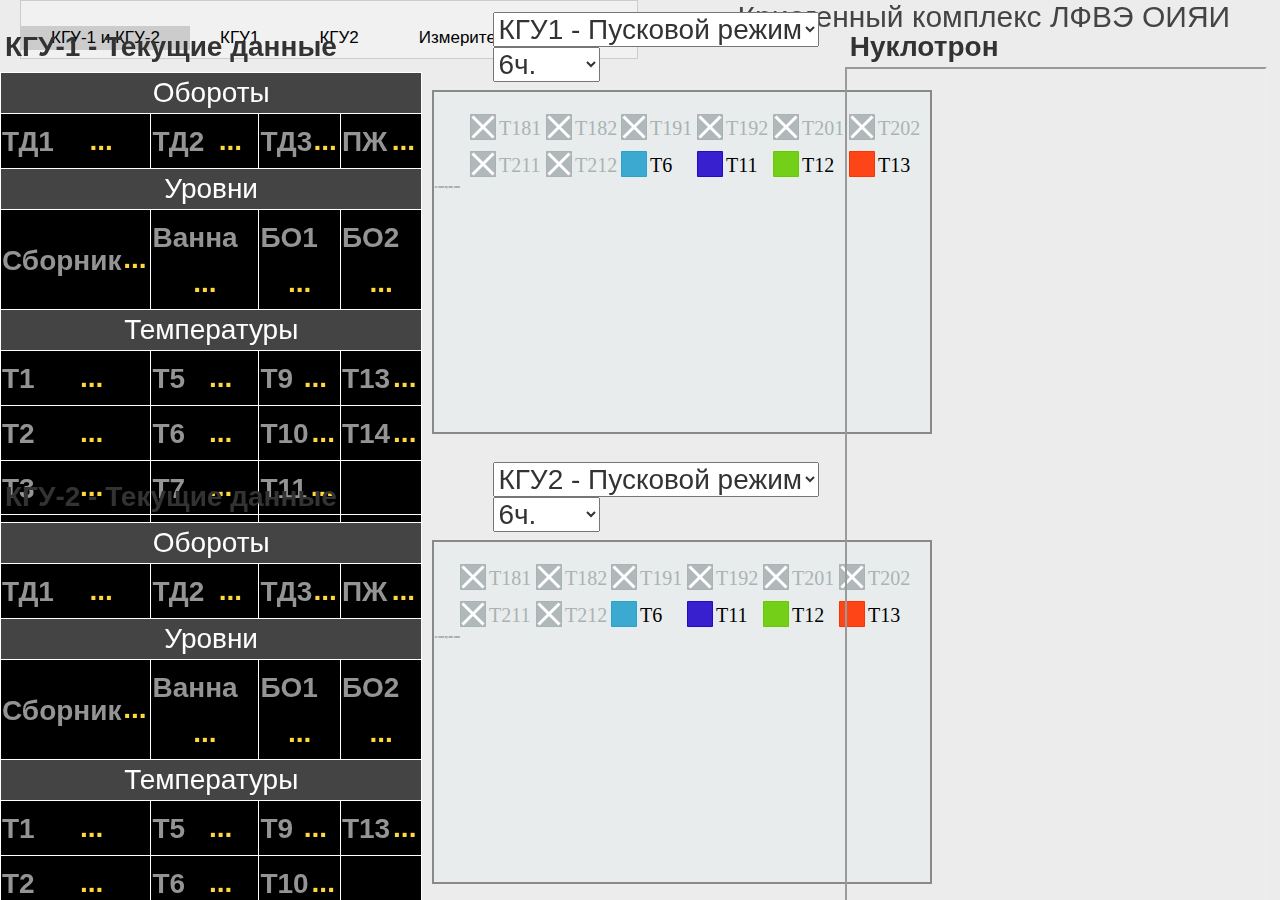
==== commit 051e14d0: "19.04.2021" ====
--- a/kgu4k/index.html
+++ b/kgu4k/index.html
@@ -31,10 +31,12 @@
 <body>
 
 <div style="position: fixed;left: 0;top: 0;width: 100%;height: 5%">
-    <ul class="tab" style="float: left;">
-        <li><a href="javascript:void(0)" class="tablinks" onclick="openScr(event, 'All')" id="defaultOpen">КГУ-1 и
-            КГУ-2</a></li>
-        <li><a href="javascript:void(0)" class="tablinks" onclick="debugger;openScr(event, 'BOOSTER')">Измерительный период</a>
+    <ul class="tab" style="font-size:2em;float: left;">
+        <li style="font-size: 40px" ><a href="javascript:void(0)"  class="tablinks" onclick="openScr(event, 'All')" id="defaultOpen">КГУ-1 и КГУ-2</a></li>
+        <li style="font-size: 40px" ><a href="javascript:void(0)" class="tablinks" onclick="openScr(event, 'KGU1')">КГУ1</a></li>
+        <li style="font-size: 40px" ><a href="javascript:void(0)" class="tablinks" onclick="openScr(event, 'KGU2')">КГУ2</a></li>
+
+        <li style="font-size: 40px" ><a href="javascript:void(0)" class="tablinks" onclick="debugger;openScr(event, 'BOOSTER')">Измерительный период</a>
         </li>
     </ul>
     <h1 style="color: #444444; padding-left: 100px; float: left; margin: 0 0 0 0; font-size: 30px">Криогенный комплекс
@@ -200,7 +202,7 @@
                 </tr>
             </table>
             <table class="booster-table" border="1">
-                <tr>
+<!--                 <tr>
 
                     <td>
                         <div class="b-head">Прибор/канал</div>
@@ -209,9 +211,9 @@
                         <div class="b-head">Значение</div>
                     </td>
                 </tr>
-                <tr>
-                    <td class="b-head" colspan="4">Гамма -100</td>
-                </tr>
+ -->                <!-- <tr> -->
+                    <!-- <td class="b-head" colspan="4">Гамма -100</td> -->
+                <!-- </tr> -->
 
                 <tr>
                     <td>
@@ -242,7 +244,7 @@
                 </tr>
                 <tr>
                     <td>
-                        <div class="c-head"> канал&nbsp1 </div>
+                        <div class="c-head"> канал 1 </div>
                     </td>
                     <td>
                         <div class="float" data-idb="Vlagomer_ch1_par2">...</div>
@@ -425,7 +427,7 @@
                 </tr>
             </table>
             <table class="booster-table" border="1">
-                <tr>
+<!--                 <tr>
 
                     <td>
                         <div class="b-head">Прибор/канал</div>
@@ -437,7 +439,7 @@
                 <tr>
                     <td class="b-head" colspan="4">Гамма -100</td>
                 </tr>
-
+ -->
                 <tr>
                     <td>
                         <div class="c-head">Gamma100&nbsp1&nbspканал&nbsp1</div>
@@ -467,7 +469,7 @@
                 </tr>
                 <tr>
                     <td>
-                        <div class="c-head"> канал&nbsp1 </div>
+                        <div class="c-head"> канал 1 </div>
                     </td>
                     <td>
                         <div class="float" data-idb="Vlagomer_ch1_par2">...</div>
@@ -510,7 +512,7 @@
 
 <div id="BOOSTER" class="tabcontent">
     <div id="l1" class="dlines">
-        <div class="tablesContaner">
+        <div class="one_third" style="width: 35%">
             <table class="booster-table" border="1">
                 <tr>
                     <td>
@@ -671,6 +673,194 @@
         </div>
     </div>
 </div>
+<div id="KGU1" class="tabcontent">
+    <div id="l1" class="dlines">
+        <div class="tablesContaner"><!-- <span class="d-head">КГУ-1 - Текущие данные</span> -->
+            <table class="data-table" border="1">
+                <tr>
+                    <td class="b-head" colspan="4">Обороты</td>
+                </tr>
+                <tr>
+                    <td>
+                        <div class="c-head">ТД1</div>
+                        <div class="int" data-id="45">...</div>
+                    </td>
+                    <td>
+                        <div class="c-head">ТД2</div>
+                        <div class="int" data-id="46">...</div>
+                    </td>
+                    <td>
+                        <div class="c-head">ТД3</div>
+                        <div class="int" data-id="47">...</div>
+                    </td>
+                    <td>
+                        <div class="c-head">ПЖ</div>
+                        <div class="int" data-id="51">...</div>
+                    </td>
+                </tr>
+                <tr>
+                    <td class="b-head" colspan="4">Уровни</td>
+                </tr>
+                <tr>
+                    <td>
+                        <div class="c-head">Сборник</div>
+                        <div class="float" data-id="35">...</div>
+                    </td>
+                    <td>
+                        <div class="c-head">Ванна</div>
+                        <div class="float" data-id="36">...</div>
+                    </td>
+                    <td>
+                        <div class="c-head">БО1</div>
+                        <div class="float" data-id="32">...</div>
+                    </td>
+                    <td>
+                        <div class="c-head">БО2</div>
+                        <div class="float" data-id="33">...</div>
+                    </td>
+                </tr>
+                <tr>
+                    <td class="b-head" colspan="4">Температуры</td>
+                </tr>
+                <tr>
+                    <td>
+                        <div class="c-head">Т1</div>
+                        <div class="float" data-id="5">...</div>
+                    </td>
+                    <td>
+                        <div class="c-head">Т5</div>
+                        <div class="float" data-id="11">...</div>
+                    </td>
+                    <td>
+                        <div class="c-head">Т9</div>
+                        <div class="float" data-id="23">...</div>
+                    </td>
+                    <td>
+                        <div class="c-head">Т13</div>
+                        <div class="float" data-id="111">...</div>
+                    </td>
+                </tr>
+                <tr>
+                    <td>
+                        <div class="c-head">Т2</div>
+                        <div class="float" data-id="7">...</div>
+                    </td>
+                    <td>
+                        <div class="c-head">Т6</div>
+                        <div class="float" data-id="12">...</div>
+                    </td>
+                    <td>
+                        <div class="c-head">Т10</div>
+                        <div class="float" data-id="24">...</div>
+                    </td>
+                        <td><div class="c-head">Т14</div><div class="float" data-id="31">...</div></td>                        
+                </tr>
+                <tr>
+                    <td>
+                        <div class="c-head">Т3</div>
+                        <div class="float" data-id="9">...</div>
+                    </td>
+                    <td>
+                        <div class="c-head">Т7</div>
+                        <div class="float" data-id="26">...</div>
+                    </td>
+                    <td>
+                        <div class="c-head">Т11</div>
+                        <div class="float" data-id="28">...</div>
+                    </td>
+                    <td></td>
+                </tr>
+                <tr>
+                    <td>
+                        <div class="c-head">Т4</div>
+                        <div class="float" data-id="10">...</div>
+                    </td>
+                    <td>
+                        <div class="c-head">Т8</div>
+                        <div class="float" data-id="27">...</div>
+                    </td>
+                    <td>
+                        <div class="c-head">Т12</div>
+                        <div class="float" data-id="29">...</div>
+                    </td>
+                    <td></td>
+                </tr>
+                <tr>
+                    <td class="b-head" colspan="4">Температуры на БО1</td>
+                </tr>
+                <tr>
+                    <td>
+                        <div class="c-head">Т181</div>
+                        <div class="float" data-id="14">...</div>
+                    </td>
+                    <td>
+                        <div class="c-head">Т191</div>
+                        <div class="float" data-id="15">...</div>
+                    </td>
+                    <td>
+                        <div class="c-head">Т201</div>
+                        <div class="float" data-id="16">...</div>
+                    </td>
+                    <td>
+                        <div class="c-head">Т211</div>
+                        <div class="float" data-id="17">...</div>
+                    </td>
+                </tr>
+                <tr>
+                    <td class="b-head" colspan="4">Температуры на БО2</td>
+                </tr>
+                <tr>
+                    <td>
+                        <div class="c-head">Т182</div>
+                        <div class="float" data-id="18">...</div>
+                    </td>
+                    <td>
+                        <div class="c-head">Т192</div>
+                        <div class="float" data-id="19">...</div>
+                    </td>
+                    <td>
+                        <div class="c-head">Т202</div>
+                        <div class="float" data-id="20">...</div>
+                    </td>
+                    <td>
+                        <div class="c-head">Т212</div>
+                        <div class="float" data-id="21">...</div>
+                    </td>
+                </tr>
+            </table>
+            <div id="l2_1" style="margin: 1px;width: 115%;">
+                <select class="graphSelect" name="" id="ch2_1modeselect" OnChange='ch2_1modechange()'>
+                    <option value="kgu1s" selected="selected">КГУ1 - Пусковой режим</option>
+                    <option value="kgu1w">КГУ1 - Рабочий режим</option>
+                    <option value="kgu1l">КГУ1 - Уровни</option>
+                    <option value="kgu12l">Уровни КГУ1-КГУ2 (%)</option>
+                </select>
+                <select class="graphSelect" name="" id="ch2_1periodselect" OnChange='ch2_1periodchange()'>
+                    <option value="online">onLine</option>
+                    <option value="1h">1ч.</option>
+                    <option value="6h" selected="selected">6ч.</option>
+                    <option value="24h">24ч.</option>
+                </select>
+                <div id="chart2_1" class="graphContaner"></div>
+
+                <select class="graphSelect" name="" id="ch2_2modeselect" OnChange='ch2_2modechange()'>
+                    <option value="kgu1s">КГУ1 - Пусковой режим</option>
+                    <option value="kgu1w">КГУ1 - Рабочий режим</option>
+                    <option value="kgu1l" selected="selected">КГУ1 - Уровни</option>
+                    <option value="kgu12l">Уровни КГУ1-КГУ2 (%)</option>
+                </select>
+                <select class="graphSelect" name="" id="ch2_2periodselect" OnChange='ch2_2periodchange()'>
+                    <option value="online">onLine</option>
+                    <option value="1h">1ч.</option>
+                    <option value="6h" selected="selected">6ч.</option>
+                    <option value="24h">24ч.</option>
+                </select>
+                <div  id="chart2_2" class="graphContaner"></div>
+            </div>
+            <div id="l2_2"></div>
+        </div>
+    </div>
+</div>
 
 
 </body>
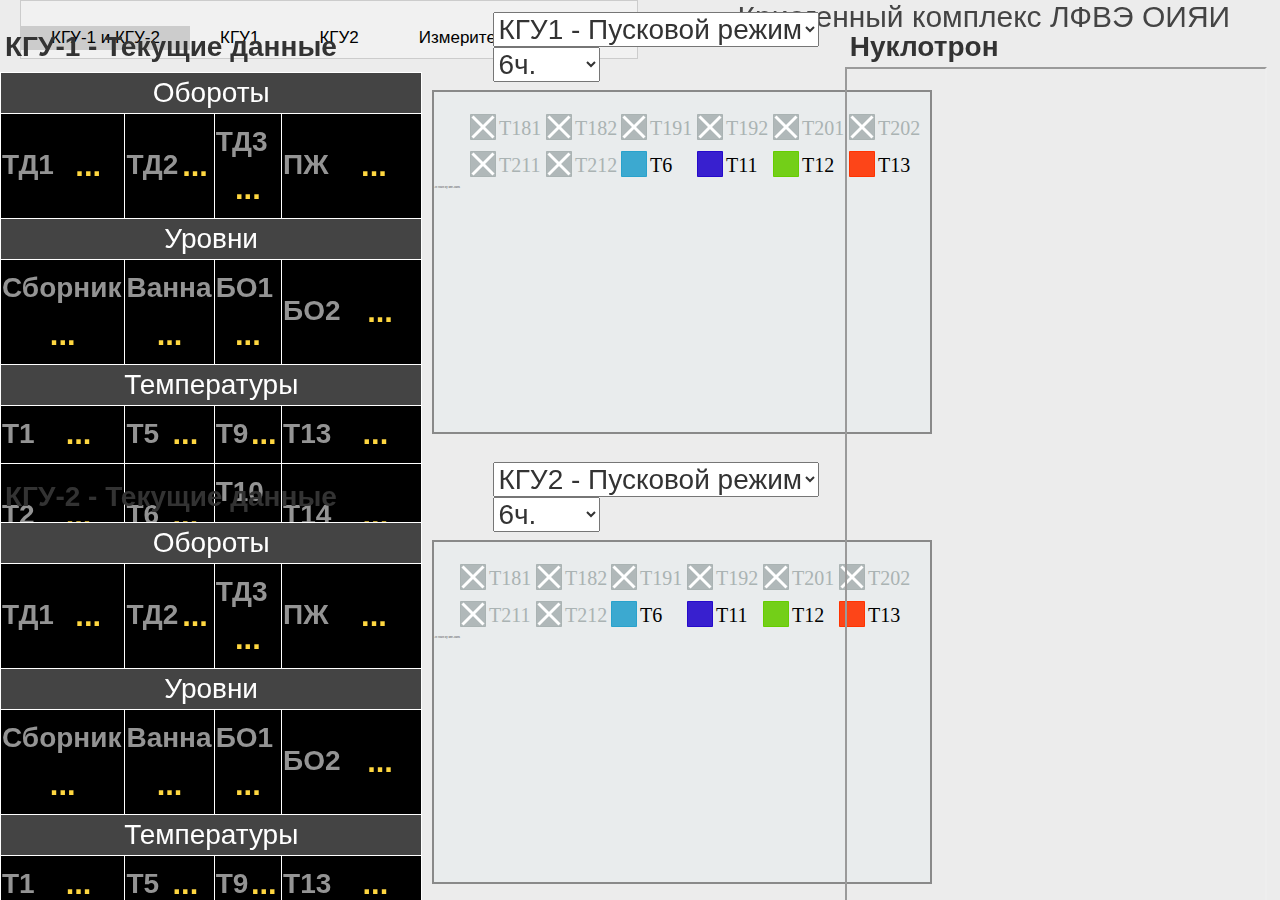
==== commit ec164848: "20.04.2021" ====
--- a/kgu4k/index.html
+++ b/kgu4k/index.html
@@ -49,7 +49,7 @@
 
     <div class="1dlines">
         <div class="1tablesContaner one_third  p11"><span class="d-head">КГУ-1 - Текущие данные</span>
-            <table class="data-table" border="1">
+            <table class="booster-table data-table" border="1">
                 <tr>
                     <td class="b-head" colspan="4">Обороты</td>
                 </tr>
@@ -200,54 +200,32 @@
                         <div class="float" data-id="21">...</div>
                     </td>
                 </tr>
-            </table>
+<!--             </table>
             <table class="booster-table" border="1">
-<!--                 <tr>
-
-                    <td>
-                        <div class="b-head">Прибор/канал</div>
-                    </td>
-                    <td>
-                        <div class="b-head">Значение</div>
-                    </td>
-                </tr>
- -->                <!-- <tr> -->
-                    <!-- <td class="b-head" colspan="4">Гамма -100</td> -->
-                <!-- </tr> -->
-
-                <tr>
-                    <td>
-                        <div class="c-head">Gamma100&nbsp1&nbspканал&nbsp1</div>
-                    </td>
-                    <td>
+ -->
+                  <tr>
+
+                    <td colspan="4">
+                        <div class="b-head" >Газоанализ</div>
+                    </td>
+                </tr>
+
+                <tr>
+                    <td>
+                        <div class="c-head">G1</div>
                         <div class="float" data-idb="Gamma100_1_ch1">...</div>
                     </td>
-                </tr>
-                <tr>
-                    <td>
-                        <div class="c-head">Gamma100&nbsp2&nbspканал&nbsp1</div>
-                    </td>
-                    <td>
+                    <td>
+                        <div class="c-head">G2</div>
                         <div class="float" data-idb="Gamma100_2_ch1">...</div>
                     </td>
-                </tr>
-                <tr>
-                    <td>
-                        <div class="c-head">Gamma100&nbsp3&nbspканал&nbsp1</div>
-                    </td>
-                    <td>
+                    <td>
+                        <div class="c-head">G3</div>
                         <div class="float" data-idb="Gamma100_2_ch1">...</div>
                     </td>
-                </tr>
-                <tr>
-                    <td class="b-head" colspan="4">Влагомер</td>
-                </tr>
-                <tr>
-                    <td>
-                        <div class="c-head"> канал 1 </div>
-                    </td>
-                    <td>
-                        <div class="float" data-idb="Vlagomer_ch1_par2">...</div>
+                    <td >
+                    	<div class="c-head">Влагомер</div>
+                      	<div class="float" data-idb="Vlagomer_ch1_par2">...</div>
                     </td>
                 </tr>
 
@@ -274,7 +252,7 @@
     </div>
     <div class="1dlines">
         <div class="1tablesContaner one_third  p21"> <span class="d-head">КГУ-2 - Текущие данные</span>
-            <table class="data-table" border="1">
+            <table class="booster-table data-table" border="1">
                 <tr>
                     <td class="b-head" colspan="4">Обороты</td>
                 </tr>
@@ -425,60 +403,37 @@
                         <div class="float" data-id="71">...</div>
                     </td>
                 </tr>
+<!--             </table>
+            <table class="booster-table" border="1">
+ -->
+                  <tr>
+
+                    <td colspan="4">
+                        <div class="b-head" >Газоанализ</div>
+                    </td>
+                </tr>
+
+                <tr>
+                    <td>
+                        <div class="c-head">G1</div>
+                        <div class="float" data-idb="Gamma100_1_ch1">...</div>
+                    </td>
+                    <td>
+                        <div class="c-head">G2</div>
+                        <div class="float" data-idb="Gamma100_2_ch1">...</div>
+                    </td>
+                    <td>
+                        <div class="c-head">G3</div>
+                        <div class="float" data-idb="Gamma100_2_ch1">...</div>
+                    </td>
+                    <td >
+                    	<div class="c-head">Влагомер</div>
+                      	<div class="float" data-idb="Vlagomer_ch1_par2">...</div>
+                    </td>
+                </tr>
+
+
             </table>
-            <table class="booster-table" border="1">
-<!--                 <tr>
-
-                    <td>
-                        <div class="b-head">Прибор/канал</div>
-                    </td>
-                    <td>
-                        <div class="b-head">Значение</div>
-                    </td>
-                </tr>
-                <tr>
-                    <td class="b-head" colspan="4">Гамма -100</td>
-                </tr>
- -->
-                <tr>
-                    <td>
-                        <div class="c-head">Gamma100&nbsp1&nbspканал&nbsp1</div>
-                    </td>
-                    <td>
-                        <div class="float" data-idb="Gamma100_1_ch1">...</div>
-                    </td>
-                </tr>
-                <tr>
-                    <td>
-                        <div class="c-head">Gamma100&nbsp2&nbspканал&nbsp1</div>
-                    </td>
-                    <td>
-                        <div class="float" data-idb="Gamma100_2_ch1">...</div>
-                    </td>
-                </tr>
-                <tr>
-                    <td>
-                        <div class="c-head">Gamma100&nbsp3&nbspканал&nbsp1</div>
-                    </td>
-                    <td>
-                        <div class="float" data-idb="Gamma100_2_ch1">...</div>
-                    </td>
-                </tr>
-                <tr>
-                    <td class="b-head" colspan="4">Влагомер</td>
-                </tr>
-                <tr>
-                    <td>
-                        <div class="c-head"> канал 1 </div>
-                    </td>
-                    <td>
-                        <div class="float" data-idb="Vlagomer_ch1_par2">...</div>
-                    </td>
-                </tr>
-
-
-            </table>
-
         </div>
         <div  class="one_third  p22 grContaner">
             <select class="graphSelect" name="" id="ch3modeselect" OnChange='ch3modechange() '>
@@ -512,7 +467,7 @@
 
 <div id="BOOSTER" class="tabcontent">
     <div id="l1" class="dlines">
-        <div class="one_third" style="width: 35%">
+        <div class="one_third p11" style="width: 35%">
             <table class="booster-table" border="1">
                 <tr>
                     <td>
